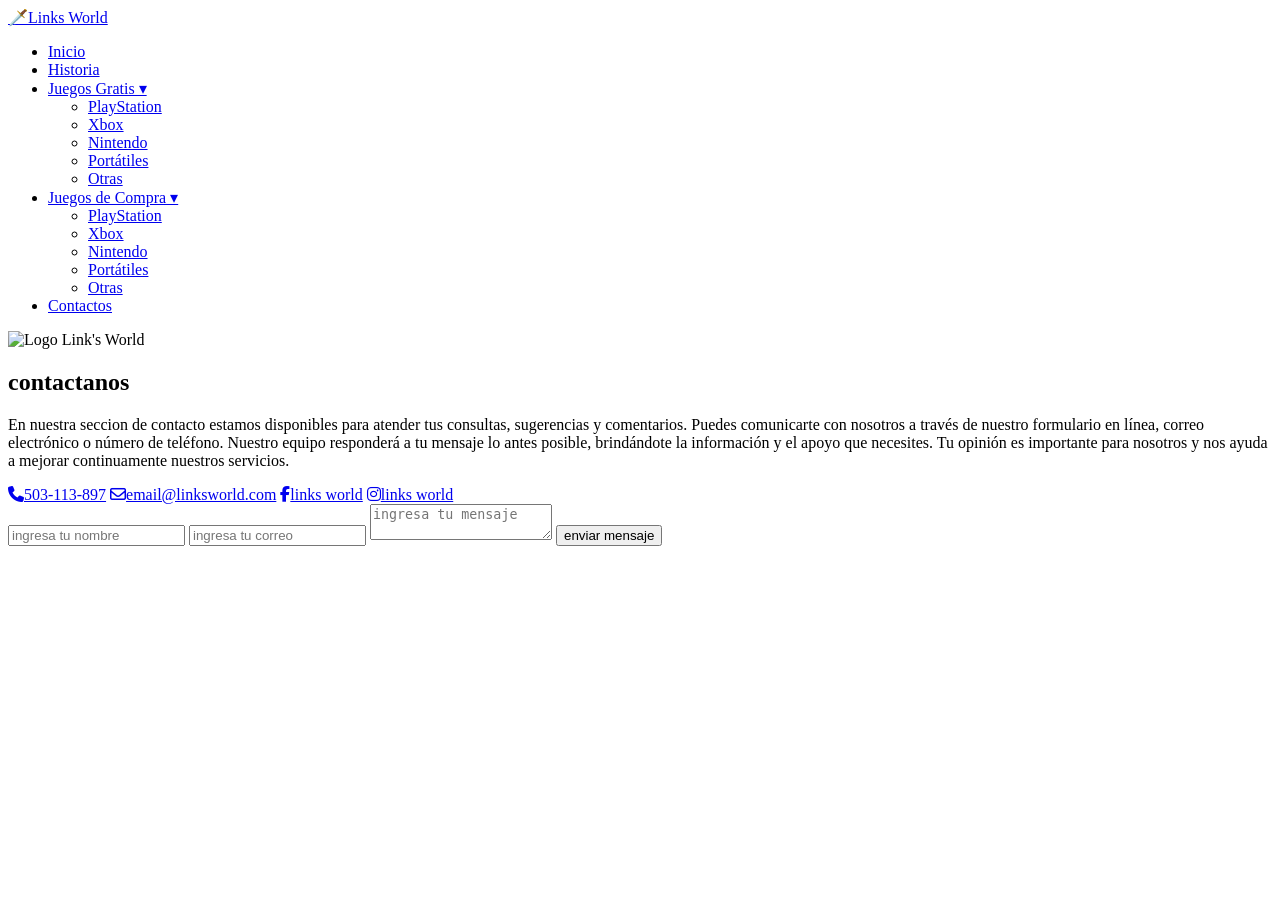
==== contactos.html @ 47a325bb "Add files via upload "Subiendo proyecto completo"" ====
<meta charset="UTF-8">
    <meta name="viewport" content="width=device-width, initial-scale=1.0">
    <title>Registro - Links World</title>
    <link rel="stylesheet" href="estilos/style.css"> <!-- O tu archivo de estilos principal -->
</head>
<body>

    <!-- BARRA DE NAVEGACIÓN -->
    <nav class="navbar">
       <div class="logo"> <a href="index.html.html">🗡️Links World</a></div>
        
        <ul class="nav-links">
            <li><a href="index.html.html">Inicio</a></li>

            <li class="dropdown">
                <a href="historia.HTML">Historia</a>
                <il class="dropdown">
                    

            <li class="dropdown">
                <a href="juegos-gratis.html">Juegos Gratis ▾</a>
                <ul class="submenu">
                    <li><a href="#">PlayStation</a></li>
                    <li><a href="#">Xbox</a></li>
                    <li><a href="#">Nintendo</a></li>
                    <li><a href="#">Portátiles</a></li>
                    <li><a href="#">Otras</a></li>
                </ul>
            </li>

            <li class="dropdown">
                <a href="juegos-compra.html">Juegos de Compra ▾</a>
                <ul class="submenu">
                    <li><a href="#">PlayStation</a></li>
                    <li><a href="#">Xbox</a></li>
                    <li><a href="#">Nintendo</a></li>
                    <li><a href="#">Portátiles</a></li>
                    <li><a href="#">Otras</a></li>
                </ul>
            </li>

            <li><a href="contactos.html">Contactos</a></li>
            
        </ul>
    </nav>
     <header class="site-header">
    <img src="https://copilot.microsoft.com/th/id/BCO.90629152-6f1c-4764-a1ca-df1ea918b090.png" alt="Logo Link's World" class="logo">
</header>

    <link rel="stylesheet" href="estilos/style.css">
    <link rel="stylesheet" href="https://cdnjs.cloudflare.com/ajax/libs/font-awesome/6.4.0/css/all.min.css">
    <div class="container-form">
        <div class="info-form">
            <h2>contactanos</h2>
            <p>En nuestra seccion de contacto estamos disponibles para atender tus consultas, sugerencias y comentarios. Puedes comunicarte con nosotros a través de nuestro formulario en línea, correo electrónico o número de teléfono. Nuestro equipo responderá a tu mensaje lo antes posible, brindándote la información y el apoyo que necesites. Tu opinión es importante para nosotros y nos ayuda a mejorar continuamente nuestros servicios.
            </p>
            <a href="#"> <i class="fa-solid fa-phone"></i>503-113-897</a>
            <a href="#"> <i class="fa-regular fa-envelope"></i>email@linksworld.com</a>
            <a href="#"> <i class="fa-brands fa-facebook-f"></i>links world</a>
            <a href="#"> <i class="fa-brands fa-instagram"></i>links world</a>
        </div>
        <form action="#" autocomplete="off">
        <input type="text" name="nombre"placeholder="ingresa tu nombre"class="campo">
        <input type="email" name="email"placeholder="ingresa tu correo" class="campo">
        <textarea name="mensaje" placeholder="ingresa tu mensaje"></textarea>
        <input type="submit" name="enviar" value="enviar mensaje" class="btn-enviar">
        </form>
    </div>
</head>
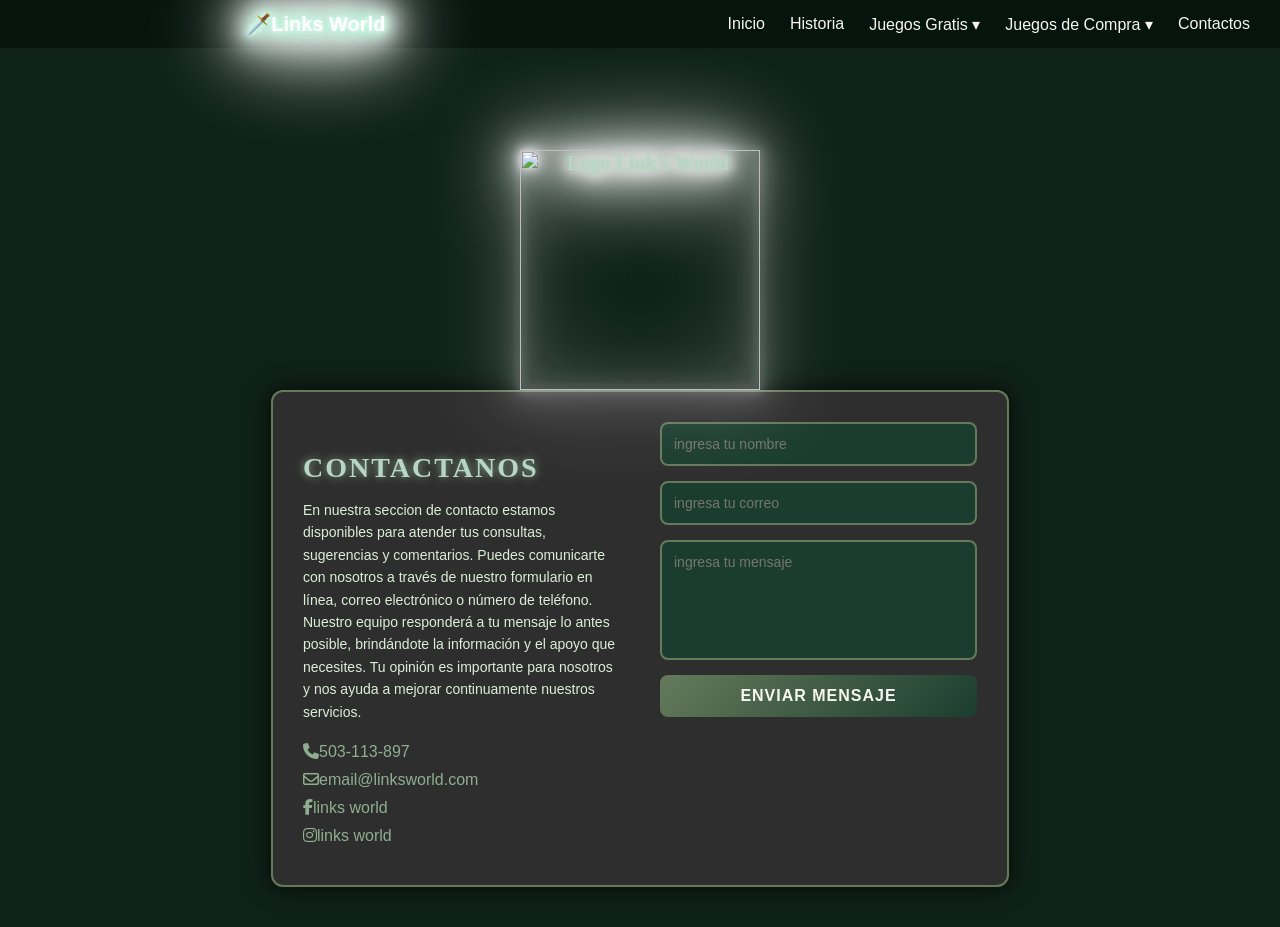
==== commit 4ade390b: "Fix HTML structure and update contact form" ====
--- a/contactos.html
+++ b/contactos.html
@@ -1,19 +1,19 @@
   <meta charset="UTF-8">
     <meta name="viewport" content="width=device-width, initial-scale=1.0">
     <title>Registro - Links World</title>
-    <link rel="stylesheet" href="estilos/style.css"> <!-- O tu archivo de estilos principal -->
+    <link rel="stylesheet" href="style.css"> <!-- O tu archivo de estilos principal -->
 </head>
 <body>
 
     <!-- BARRA DE NAVEGACIÓN -->
     <nav class="navbar">
-       <div class="logo"> <a href="index.html.html">🗡️Links World</a></div>
+       <div class="logo"> <a href="index.html">🗡️Links World</a></div>
         
         <ul class="nav-links">
-            <li><a href="index.html.html">Inicio</a></li>
+            <li><a href="index.html">Inicio</a></li>
 
             <li class="dropdown">
-                <a href="historia.HTML">Historia</a>
+                <a href="historia.html">Historia</a>
                 <il class="dropdown">
                     
 
@@ -66,4 +66,4 @@
         <input type="submit" name="enviar" value="enviar mensaje" class="btn-enviar">
         </form>
     </div>
-</head>+</head>
--- a/style.css
+++ b/style.css
@@ -0,0 +1,718 @@
+/* === Paleta Gamer GreenZone ===
+Verde bosque: #1B3D2F (fondos principales)
+Verde salvia: #8FAE8F (secciones)
+Verde menta: #B7D7C6 (elementos destacados)
+Verde claro: #DCEFD8 (fondos secundarios)
+Crema: #F8F7EF (texto principal)
+Verde oliva: #657A5B (detalles, iconos)
+Gris oscuro: #2E2E2E (texto secundario)
+*/
+
+/* Reset */
+* {
+    margin: 0;
+    padding: 0;
+    box-sizing: border-box;
+    font-family: 'Poppins', sans-serif;
+}
+
+/* Fondo general */
+body {
+    background-color: #1B3D2F; /* verde bosque */
+    color: #F8F7EF; /* crema */
+    font-family: "poppins" , sans-serif;
+    margin: 0;
+    padding-top: 80px;
+    display: flex;
+    flex-direction: column;
+    justify-content: flex-start;
+    align-items: center;
+    min-height: 100vh;
+}
+
+/* Contenedor principal */
+.container-form {
+    background: #2E2E2E; /* gris gamer */
+    border-radius: 12px;
+    padding: 30px;
+    width: 90%;
+    max-width: 950px;
+    display: flex;
+    gap: 40px;
+    box-shadow: 0 0 25px rgba(0,0,0,0.8);
+    border: 2px solid #657A5B; /* verde oliva */
+}
+
+/* Sección de información */
+.info-form {
+    flex: 1;
+}
+
+.info-form h2 {
+    font-family: 'Playfair Display', serif;
+    font-size: 28px;
+    color: #B7D7C6; /* verde menta */
+    margin-bottom: 15px;
+    text-transform: uppercase;
+    letter-spacing: 2px;
+    text-shadow: 0 0 8px #8FAE8F;
+}
+
+.info-form p {
+    font-size: 14px;
+    line-height: 1.6;
+    color: #DCEFD8; /* verde claro */
+    margin-bottom: 20px;
+}
+
+.info-form a {
+    display: block;
+    color: #8FAE8F; /* verde salvia */
+    text-decoration: none;
+    margin-bottom: 10px;
+    transition: color 0.3s ease, transform 0.2s ease;
+}
+
+.info-form a:hover {
+    color: #B7D7C6; /* verde menta */
+    transform: scale(1.05);
+}
+
+/* Formulario */
+form {
+    flex: 1;
+    display: flex;
+    flex-direction: column;
+    gap: 15px;
+}
+
+.campo, textarea {
+    background: #1B3D2F; /* verde bosque */
+    border: 2px solid #657A5B; /* verde oliva */
+    border-radius: 8px;
+    padding: 12px;
+    color: #F8F7EF; /* crema */
+    font-size: 14px;
+    transition: border 0.3s ease, box-shadow 0.3s ease;
+}
+
+.campo:focus, textarea:focus {
+    border-color: #B7D7C6; /* verde menta */
+    box-shadow: 0 0 12px #8FAE8F;
+    outline: none;
+}
+
+textarea {
+    min-height: 120px;
+    resize: none;
+}
+
+/* Botón gamer */
+.btn-enviar {
+    background: linear-gradient(135deg, #657A5B, #1B3D2F);
+    color: #F8F7EF;
+    border: none;
+    border-radius: 8px;
+    padding: 12px;
+    font-size: 16px;
+    font-weight: bold;
+    cursor: pointer;
+    text-transform: uppercase;
+    letter-spacing: 1px;
+    transition: background 0.3s ease, transform 0.2s ease, box-shadow 0.3s ease;
+}
+
+.btn-enviar:hover {
+    background: linear-gradient(135deg, #8FAE8F, #1B3D2F);
+    transform: scale(1.08);
+    box-shadow: 0 0 15px #B7D7C6;
+}
+/* === Paleta GreenZone Gamer ===
+Verde bosque: #1B3D2F
+Verde salvia: #8FAE8F
+Verde menta: #B7D7C6
+Verde claro: #DCEFD8
+Crema: #F8F7EF
+Verde oliva: #657A5B
+Gris oscuro: #2E2E2E
+*/
+
+/* Reset */
+* {
+    margin: 0;
+    padding: 0;
+    box-sizing: border-box;
+    font-family: 'Poppins', sans-serif;
+}
+
+/* Barra de navegación */
+.navbar {
+    width: 100%;
+    background-color: #06140e; /* verde bosque */
+    display: flex;
+    gap: 25px;
+    margin-right: 40px;
+    list-style: none;
+    justify-content: space-between;
+    align-items: center;
+    padding: 12px 30px;
+    position: fixed;
+    top: 0;
+    left: 0;
+    right: 0;
+    z-index: 1000;
+    box-shadow: 0 2px 5px rga(0, 0, 0, 0.7);
+    border-bottom: none;
+}
+
+/* Logo gamer */
+.logo {
+    font-family: 'Playfair Display', serif;
+    font-size: 20px;
+    font-weight: bold;
+    color: #B7D7C6; /* verde menta */
+    text-shadow: 0 0 8px #8FAE8F;
+    display: flex;
+    align-items: center;
+    gap: 8px;
+    margin-left: 20px;
+    text-decoration: none;
+}
+
+/* Links principales */
+.nav-links {
+    list-style: none;
+    display: flex;
+    gap: 25px;
+}
+
+.nav-links li {
+    position: relative;
+}
+
+.nav-links a {
+    text-decoration: none;
+    color: #F8F7EF; /* crema */
+    font-weight: 500;
+    transition: color 0.3s ease, text-shadow 0.3s ease;
+}
+
+.nav-links a:hover {
+    color: #B7D7C6; /* verde menta */
+    text-shadow: 0 0 8px #8FAE8F;
+}
+
+/* Submenús */
+.dropdown .submenu {
+    display: none;
+    position: absolute;
+    background-color: #2E2E2E; /* gris gamer */
+    border: 2px solid #657A5B; /* verde oliva */
+    border-radius: 8px;
+    top: 100%;
+    left: 0;
+    min-width: 180px;
+    z-index: 100;
+    box-shadow: 0 0 12px rgba(0,0,0,0.8);
+}
+
+.dropdown:hover .submenu {
+    display: block;
+}
+
+.submenu li {
+    padding: 10px;
+}
+
+.submenu a {
+    color: #DCEFD8; /* verde claro */
+    display: block;
+    transition: background 0.3s ease, color 0.3s ease;
+}
+
+.submenu a:hover {
+    background-color: #657A5B; /* verde oliva */
+    color: #F8F7EF;
+}
+
+/* Barra de búsqueda */
+.search-box {
+    display: flex;
+    align-items: center;
+    gap: 8px;
+}
+
+.search-box input {
+    padding: 8px;
+    border-radius: 6px;
+    border: 2px solid #657A5B;
+    background-color: #2E2E2E;
+    color: #F8F7EF;
+    transition: border 0.3s ease, box-shadow 0.3s ease;
+}
+
+.search-box input:focus {
+    border-color: #B7D7C6;
+    box-shadow: 0 0 8px #8FAE8F;
+    outline: none;
+}
+
+.search-box button {
+    background: linear-gradient(135deg, #657A5B, #1B3D2F);
+    border: none;
+    border-radius: 6px;
+    padding: 8px 12px;
+    color: #F8F7EF;
+    cursor: pointer;
+    transition: background 0.3s ease, transform 0.2s ease;
+}
+
+.search-box button:hover {
+    background: linear-gradient(135deg, #8FAE8F, #1B3D2F);
+    transform: scale(1.1);
+    box-shadow: 0 0 10px #B7D7C6;
+}
+/* --- CAMPOS DE ENTRADA CON LA PALETA OFICIAL --- */
+.info-form input[type="text"],
+.info-form input[type="email"],
+.info-form input[type="password"] {
+    width: 100%;
+    max-width: 450px;
+    padding: 12px 18px;
+    margin-bottom: 18px;
+    background-color: #DCEFD8;    /* Verde claro (#DCEFD8) de tu paleta */
+    border: 2px solid #8FAE8F;    /* Verde salvia para un borde elegante */
+    border-radius: 8px;           /* Esquinas redondeadas */
+    color: #1B3D2F;               /* Texto en Verde bosque (#1B3D2F) para que resalte perfecto */
+    font-size: 15px;
+    outline: none;
+    transition: all 0.3s ease;
+}
+
+/* Efecto cuando el usuario hace clic dentro de la caja */
+.info-form input[type="text"]:focus,
+.info-form input[type="email"]:focus,
+.info-form input[type="password"]:focus {
+    border-color: #1B3D2F;        /* El borde cambia a verde bosque al seleccionarlo */
+    box-shadow: 0 0 8px rgba(27, 61, 47, 0.3);
+}
+
+/* Color del texto de guía (placeholder) */
+.info-form input::placeholder {
+    color: #4a6b5d;               /* Un tono verde más oscuro para que se lea bien sobre el fondo claro */
+}
+
+/* --- BOTÓN DE CREAR CUENTA --- */
+.info-form input[type="submit"] {
+    width: 100%;
+    max-width: 450px;
+    background-color: #1B3D2F;    /* Fondo verde bosque */
+    color: #F8F7EF;               /* Texto crema (#F8F7EF) */
+    border: none;
+    padding: 12px;
+    border-radius: 8px;
+    font-size: 16px;
+    font-weight: bold;
+    cursor: pointer;
+    transition: background-color 0.3s ease, transform 0.2s ease;
+}
+
+.info-form input[type="submit"]:hover {
+    background-color: #657A5B;    /* Verde oliva al pasar el mouse */
+    color: #F8F7EF;
+    transform: scale(1.02);
+}
+/* Contenedor de juegos con grid */
+.juegos {
+    display: flex;
+    flex-wrap: wrap;
+    gap: 24px;
+    justify-content: center;
+}
+
+/* Tarjeta con caja para imagen */
+.card {
+    width: 280px;
+    flex: 0 1 280px;
+    background: #F8F7EF; /* crema */
+    border: 1px solid #8FAE8F; /* verde salvia */
+    border-radius: 12px;
+    overflow: hidden;
+    box-shadow: 0 4px 10px rgba(27,61,47,0.15);
+    transition: transform 0.3s, box-shadow 0.3s;
+    display: flex;
+    flex-direction: column;
+}
+
+/* Caja de imagen */
+.card img {
+    width: 100%;
+    height: 150px;
+    object-fit: cover;
+    background: #DCEFD8; /* verde claro */
+}
+
+/* Contenido de la tarjeta */
+.card h3 {
+    font-family: 'Playfair Display', serif;
+    font-size: 1.4rem;
+    color: #1B3D2F; /* verde bosque */
+    margin: 12px 0 6px;
+    text-align: center;
+}
+
+.card p {
+    margin: 4px 0;
+    color: #2E2E2E; /* gris oscuro */
+    text-align: center;
+}
+
+.card button {
+    margin: 12px auto 16px;
+    padding: 10px 20px;
+    background: #8FAE8F; /* verde salvia */
+    border: none;
+    border-radius: 6px;
+    color: #1B3D2F;
+    font-weight: bold;
+    cursor: pointer;
+    transition: 0.3s;
+}
+
+.card button:hover {
+    background: #657A5B; /* verde oliva */
+    color: #F8F7EF;
+}
+
+/* Hover de la tarjeta */
+.card:hover {
+    transform: translateY(-5px);
+    box-shadow: 0 6px 16px rgba(27,61,47,0.25);
+}
+.card img {
+    width: 100%;
+    height: 160px;
+    object-fit: cover;
+    border-bottom: 1px solid #8FAE8F;
+}
+/* Ocultar el submenú por defecto */
+.dropdown .submenu {
+    display: none;
+    position: absolute;
+}
+
+/* Mostrar el submenú cuando pones el mouse encima */
+.dropdown:hover .submenu {
+    display: block;
+}
+.site-header {
+    padding-top: 110px; /* <--- Esto empuja el logo hacia abajo para despejarlo de la barra */
+    text-align: center;
+}
+
+.logo {
+    width: 240px;
+    height: auto;
+    display: inline-block;
+    margin: 0 auto;
+
+    /* Efecto neón blanco alrededor del contorno transparente */
+    filter: drop-shadow(0 0 5px #FFFFFF)
+            drop-shadow(0 0 10px #FFFFFF)
+            drop-shadow(0 0 20px #FFFFFF)
+            drop-shadow(0 0 40px #FFFFFF);
+
+    /* Animación de pulso */
+    animation: neonPulse 2.5s infinite alternate;
+}
+
+@keyframes neonPulse {
+    0% {
+        filter: drop-shadow(0 0 5px #FFFFFF)
+                drop-shadow(0 0 10px #FFFFFF)
+                drop-shadow(0 0 20px #FFFFFF);
+    }
+    100% {
+        filter: drop-shadow(0 0 15px #FFFFFF)
+                drop-shadow(0 0 30px #FFFFFF)
+                drop-shadow(0 0 60px #FFFFFF);
+    }
+} 
+:root {
+  --bosque: #1B3D2F;
+  --salvia: #8FAE8F;
+  --menta: #B7D7C6;
+  --claro: #DCEFD8;
+  --crema: #F8F7EF;
+  --oliva: #657A5B;
+  --gris: #2E2E2E;
+}
+
+body {
+  background: var(--bosque);
+  color: var(--crema);
+  font-family: "Poppins", Arial, sans-serif;
+  margin: 0;
+  padding: 0;
+}
+
+/* Hero */
+.hero {
+  text-align: center;
+  padding: 50px 20px;
+  background: var(--claro); /* Verde claro */
+  border-radius: 12px;
+  margin: 20px;
+  box-shadow: 0 6px 12px rgba(0,0,0,0.25);
+}
+.hero h1 {
+  font-size: 34px;
+  color: var(--bosque);
+  font-weight: bold;
+}
+.hero h1 b {
+  color: var(--salvia);
+}
+.hero p {
+  margin-top: 12px;
+  color: var(--oliva);
+  font-size: 15px;
+}
+
+/* Contenedor */
+.container {
+  padding: 30px 25px;
+}
+
+/* Títulos */
+.titulo {
+  color: var(--menta);
+  margin: 40px 0 15px 0;
+  border-left: 4px solid var(--menta);
+  padding-left: 10px;
+  font-size: 20px;
+  font-weight: bold;
+}
+
+/* Flexbox: tarjetas en fila */
+.grid {
+  display: flex;
+  flex-wrap: nowrap;       /* No se rompen a otra línea */
+  gap: 20px;
+  overflow-x: auto;        /* Scroll horizontal si no caben */
+  padding-bottom: 10px;
+}
+
+/* Tarjetas */
+.card {
+  background: var(--crema);
+  color: var(--bosque);
+  border-radius: 12px;
+  overflow: hidden;
+  box-shadow: 0 6px 12px rgba(0,0,0,0.25);
+  transition: transform 0.2s ease;
+  display: flex;
+  flex-direction: column;
+  min-width: 260px;        /* Ancho mínimo para que se vean en fila */
+}
+.card:hover {
+  transform: translateY(-5px);
+}
+.card img {
+  width: 100%;
+  height: 160px;
+  object-fit: cover;
+}
+.card-body {
+  padding: 14px;
+  flex: 1;
+}
+.card-body h4 {
+  font-size: 16px;
+  font-weight: bold;
+}
+.info {
+  font-size: 11px;
+  background: var(--claro);
+  padding: 4px 8px;
+  border-radius: 8px;
+  display: inline-block;
+  margin: 6px 0;
+  color: var(--oliva);
+}
+.card-body p {
+  font-size: 13px;
+  color: var(--gris);
+  margin-top: 6px;
+}
+
+/* Links */
+.links {
+  padding: 0 14px 14px 14px;
+  display: flex;
+  gap: 8px;
+  flex-wrap: wrap;
+}
+.links a {
+  text-decoration: none;
+  font-size: 12px;
+  padding: 7px 12px;
+  border-radius: 15px;
+  background: var(--bosque);
+  color: var(--crema);
+  font-weight: bold;
+  transition: background 0.2s ease;
+}
+.links a:hover {
+  background: var(--salvia);
+  color: var(--bosque);
+}
+.links a.gratis {
+  background: var(--salvia);
+  color: var(--bosque);
+}
+.links a.gratis:hover {
+  background: var(--menta);
+}
+/* Quita el subrayado y líneas del enlace del logo en el HTML */
+.logo a {
+  text-decoration: none !important;
+  border-bottom: none !important;
+}
+.logo a {
+  color: #ffffff;
+  text-shadow: 
+    0 0 5px #ffffff,
+    0 0 10px #7aeebe,
+    0 0 20px #7aeebe,
+    0 0 35px #1f8a5a;
+}
+/* Contenedor general para dar orden y estilo a toda la página */
+body {
+    font-family: 'Poppins', sans-serif;
+    background-color: #0f2219;
+    color: #1f1c06;
+    padding: 40px;
+    max-width: 900px;
+    margin: 0 auto;
+}
+
+/* Estilo para los títulos de las marcas */
+h1 {
+    color: #7aeebe;
+    border-bottom: 2px solid #7aeebe;
+    padding-bottom: 5px;
+    margin-top: 40px;
+}
+
+/* Estilo para los subtítulos (como Portátiles) */
+h2 {
+    color: #032b21;
+    margin-top: 30px;
+}
+
+/* Estilo de los elementos desplegables */
+details {
+    background-color: #1B3D2F;
+    margin: 10px 0;
+    padding: 12px 18px;
+    border-radius: 10px;
+    box-shadow: 0 4px 10px rgba(0, 0, 0, 0.3);
+    transition: all 0.3s ease;
+}
+
+/* Estilo del texto que se presiona para desplegar */
+summary {
+    font-weight: bold;
+    cursor: pointer;
+    color: #7aeebe;
+    font-size: 1.1rem;
+}
+
+/* Alineación al centro y orden del texto al desplegar */
+details[open] p {
+    text-align: center;
+    padding: 15px 20px;
+    line-height: 1.6;
+    color: #F8F7EF;
+}
+
+/* Caja contenedora de la imagen con animación sutil */
+details div {
+    display: flex;
+    justify-content: center;
+    margin-top: 15px;
+}
+
+details img {
+    max-width: 100%;
+    width: 300px;
+    height: auto;
+    border-radius: 8px;
+    border: 2px solid #7aeebe;
+    box-shadow: 0 5px 15px rgba(0, 0, 0, 0.5);
+    /* Mini animación fluida */
+    transition: transform 0.4s ease, box-shadow 0.4s ease;
+}
+
+/* Efecto cuando pasas el mouse por encima de la imagen (mini animación) */
+details img:hover {
+    transform: scale(1.05) translateY(-5px);
+    box-shadow: 0 10px 25px rgba(122, 238, 190, 0.4);
+}
+/* Botón de hamburguesa o cerrar (oculto en PC) */
+.menu-toggle {
+  display: none;
+  background: none;
+  border: none;
+  font-size: 30px;
+  color: #7aeebe;
+  cursor: pointer;
+}
+
+/* Menú oculto por defecto en móviles */
+.nav-links {
+  display: flex;
+  list-style: none;
+  gap: 25px;
+  margin: 0;
+  padding: 0;
+}
+
+@media screen and (max-width: 768px) {
+  /* Mostrar botón de menú en móviles y tablets */
+  .menu-toggle {
+    display: block;
+    z-index: 1001;
+  }
+
+  /* Transformar la lista en un menú de pantalla completa */
+  .nav-links {
+    position: fixed;
+    top: 0;
+    left: 0;
+    width: 100%;
+    height: 100%;
+    background-color: #1b3d2f;
+    flex-direction: column;
+    justify-content: center;
+    align-items: center;
+    gap: 30px;
+    z-index: 1000;
+    transform: translateY(-100%);
+    transition: transform 0.5s ease;
+  }
+
+  /* Clase que activa la apertura del menú */
+  .nav-links.active {
+    transform: translateY(0);
+  }
+
+  /* Estilo de los enlaces dentro del menú */
+  .nav-links a {
+    font-size: 24px;
+    color: #ffffff;
+    text-decoration: none;
+    font-weight: bold;
+  }
+}
